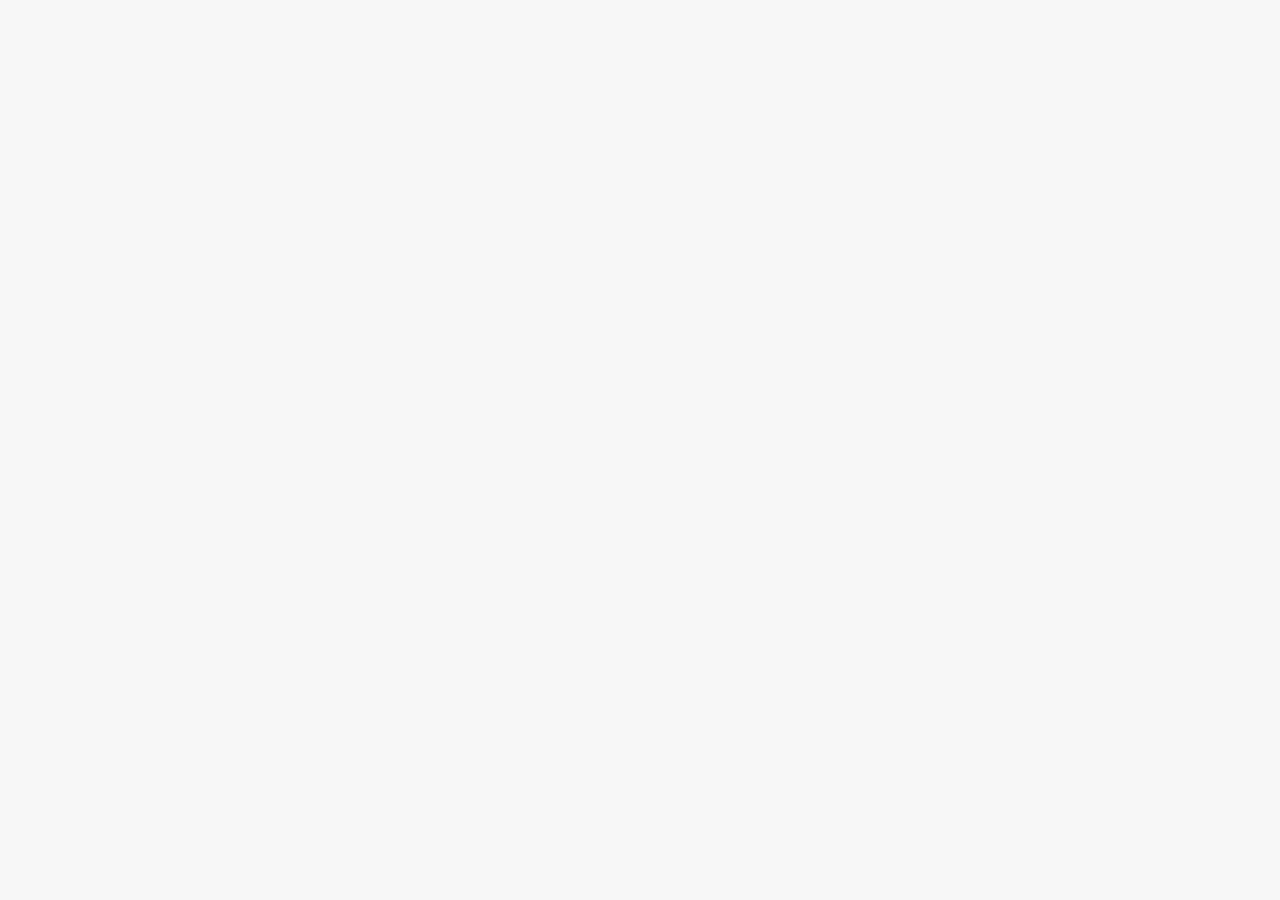
==== async js/index.html @ e23d2f6e "async js" ====
<!DOCTYPE html>
<html lang="en">
  <head>
    <meta charset="UTF-8" />
    <meta name="viewport" content="width=device-width, initial-scale=1.0" />
    <meta http-equiv="X-UA-Compatible" content="ie=edge" />
    <link rel="stylesheet" href="style.css" />
    <script defer src="script.js"></script>
    <title>Asynchronous JavaScript</title>
  </head>
  <body>
    <main class="container">
      <div class="countries">
        <!--
        <article class="country">
          <img class="country__img" src="" />
          <div class="country__data">
            <h3 class="country__name">COUNTRY</h3>
            <h4 class="country__region">REGION</h4>
            <p class="country__row"><span>👫</span>POP people</p>
            <p class="country__row"><span>🗣️</span>LANG</p>
            <p class="country__row"><span>💰</span>CUR</p>
          </div>
        </article>
        -->
      </div>
      <!-- <button class="btn-country">Where am I?</button> -->
      <div class="images"></div>
    </main>
  </body>
</html>
---- async js/style.css ----
* {
  margin: 0;
  padding: 0;
  box-sizing: inherit;
}

html {
  font-size: 62.5%;
  box-sizing: border-box;
}

body {
  font-family: system-ui;
  color: #555;
  background-color: #f7f7f7;
  min-height: 100vh;

  display: flex;
  align-items: center;
  justify-content: center;
}

.container {
  display: flex;
  flex-flow: column;
  align-items: center;
}

.countries {
  /* margin-bottom: 8rem; */
  display: flex;

  font-size: 2rem;
  opacity: 0;
  transition: opacity 1s;
}

.country {
  background-color: #fff;
  box-shadow: 0 2rem 5rem 1rem rgba(0, 0, 0, 0.1);
  font-size: 1.8rem;
  width: 30rem;
  border-radius: 0.7rem;
  margin: 0 3rem;
  /* overflow: hidden; */
}

.neighbour::before {
  content: 'Neighbour country';
  width: 100%;
  position: absolute;
  top: -4rem;

  text-align: center;
  font-size: 1.8rem;
  font-weight: 600;
  text-transform: uppercase;
  color: #888;
}

.neighbour {
  transform: scale(0.8) translateY(1rem);
  margin-left: 0;
}

.country__img {
  width: 30rem;
  height: 17rem;
  object-fit: cover;
  background-color: #eee;
  border-top-left-radius: 0.7rem;
  border-top-right-radius: 0.7rem;
}

.country__data {
  padding: 2.5rem 3.75rem 3rem 3.75rem;
}

.country__name {
  font-size: 2.7rem;
  margin-bottom: 0.7rem;
}

.country__region {
  font-size: 1.4rem;
  margin-bottom: 2.5rem;
  text-transform: uppercase;
  color: #888;
}

.country__row:not(:last-child) {
  margin-bottom: 1rem;
}

.country__row span {
  display: inline-block;
  margin-right: 2rem;
  font-size: 2.4rem;
}

.btn-country {
  border: none;
  font-size: 2rem;
  padding: 2rem 5rem;
  border-radius: 0.7rem;
  color: white;
  background-color: orangered;
  cursor: pointer;
}

.images {
  display: flex;
}

.images img {
  display: block;
  width: 80rem;
  margin: 4rem;
}

.images img.parallel {
  width: 40rem;
  margin: 2rem;
  border: 3rem solid white;
  box-shadow: 0 2rem 5rem 1rem rgba(0, 0, 0, 0.1);
}
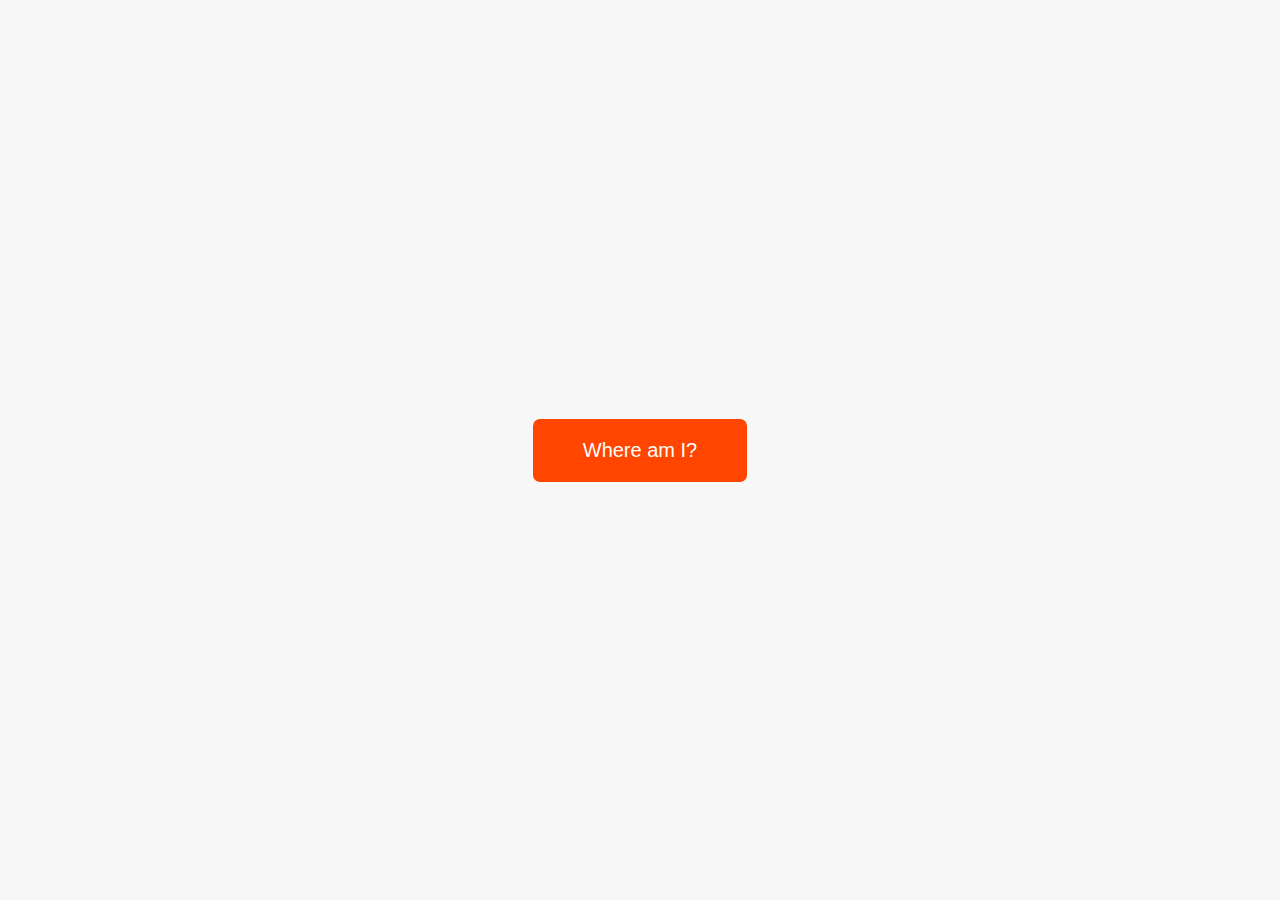
==== commit 9f61debc: "Handeling rejected promises" ====
--- a/async js/index.html
+++ b/async js/index.html
@@ -24,7 +24,7 @@
         </article>
         -->
       </div>
-      <!-- <button class="btn-country">Where am I?</button> -->
+      <button class="btn-country">Where am I?</button>
       <div class="images"></div>
     </main>
   </body>
